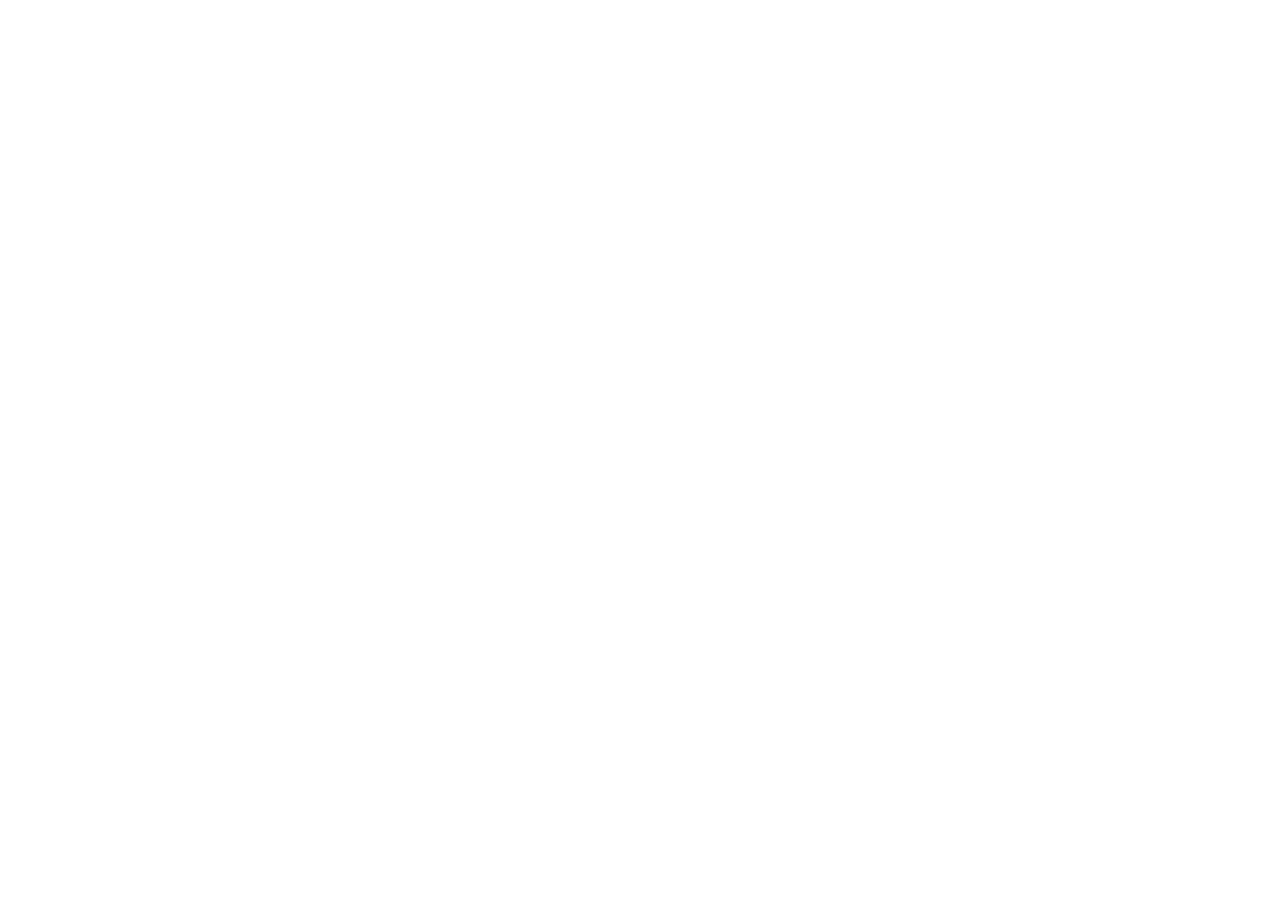
==== index.html @ c30b364f "Add files via upload" ====
<!DOCTYPE html>
<html>
<head>
<title>Página publica</title>
<meta charset="UTF-8"/>
	<style>
	*{
		box-sizing: border-box;
		margin:0px;
	}
	
	#dext{
		display:flex;
	}
	#di{
		background-color: rgba(255,0,0,0.5);
	}
	#dc{
		background-color: rgba(0,255,0,0.5);
		margin:5px;
	}
	#dd{
		background-color: rgba(0,0,255,0.5);
	}
	#di, #dc, #dd{
		width: 33.33%;
		min-height:40px;
		max-height:60px;
	}
	@media screen max-wide:600px{
		#dext{
			display:block;
		}
	}
	</style>
</head>
<body>
	<div>
		
		
	</div>	
</body>
</html>
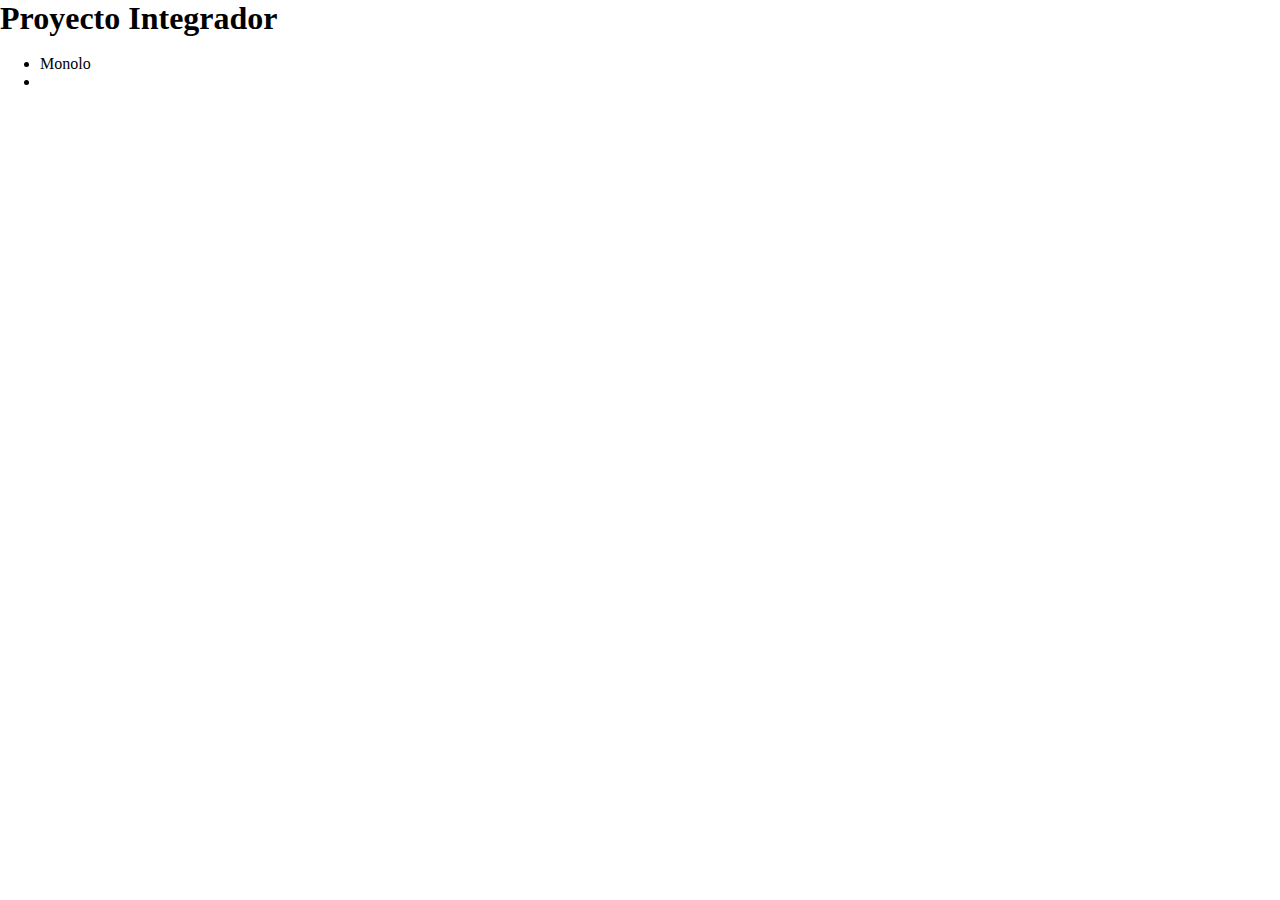
==== commit 6b7b6739: "Update index.html" ====
--- a/index.html
+++ b/index.html
@@ -35,9 +35,10 @@
 	</style>
 </head>
 <body>
-	<div>
-		
-		
-	</div>	
+	<h1>Proyecto Integrador</h1></br>
+	<ul>
+		<li>Monolo</li>
+		<li></li>
+	</ul>
 </body>
 </html>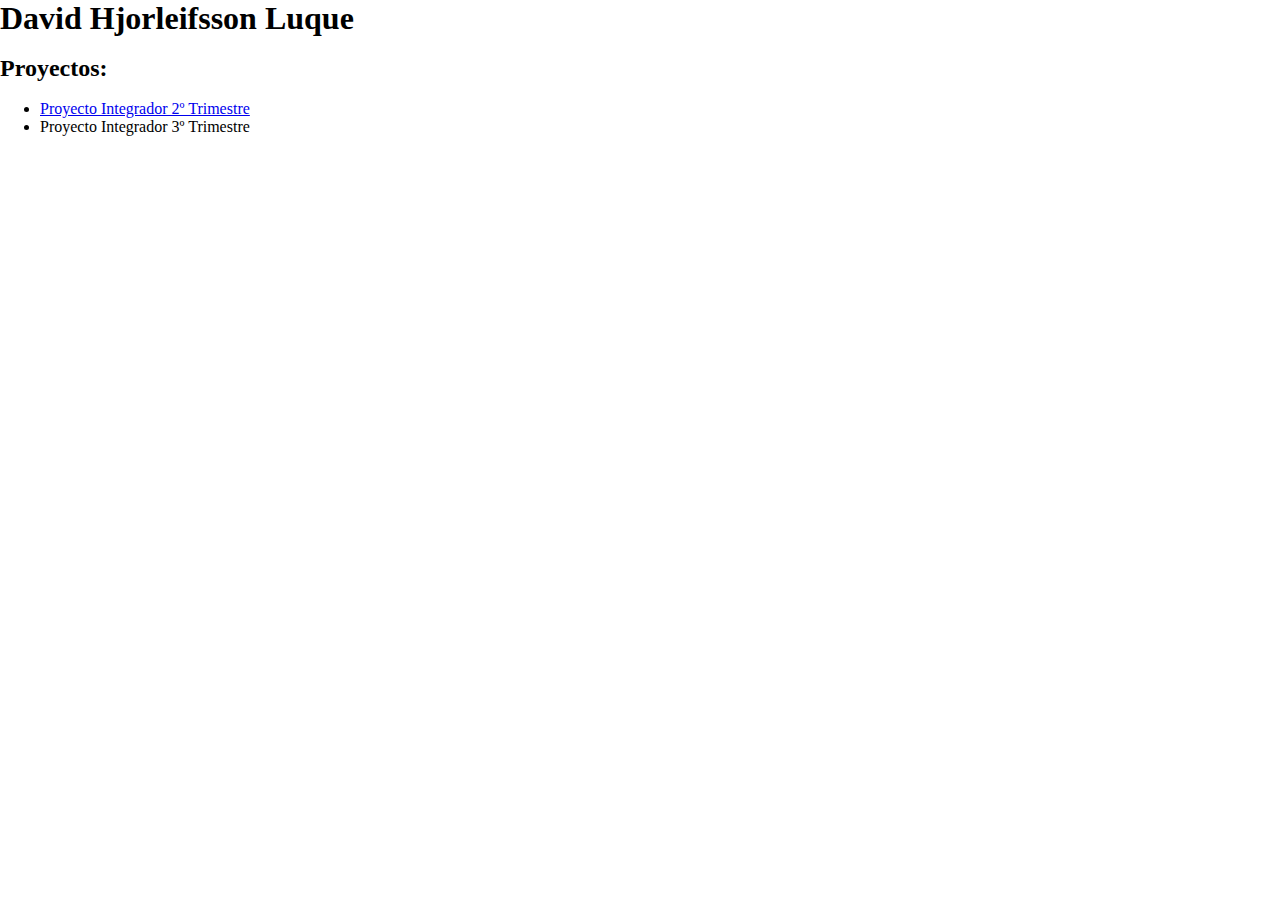
==== commit f7750add: "mejorando el ordeno" ====
--- a/index.html
+++ b/index.html
@@ -35,10 +35,11 @@
 	</style>
 </head>
 <body>
-	<h1>Proyecto Integrador</h1></br>
+	<h1>David Hjorleifsson Luque</h1></br>
+	<h2>Proyectos:</h2></br>
 	<ul>
-		<li>Monolo</li>
-		<li></li>
+		<li><a href="/ProyectoWeb/index.html">Proyecto Integrador 2º Trimestre</a></li>
+		<li>Proyecto Integrador 3º Trimestre</li>
 	</ul>
 </body>
 </html>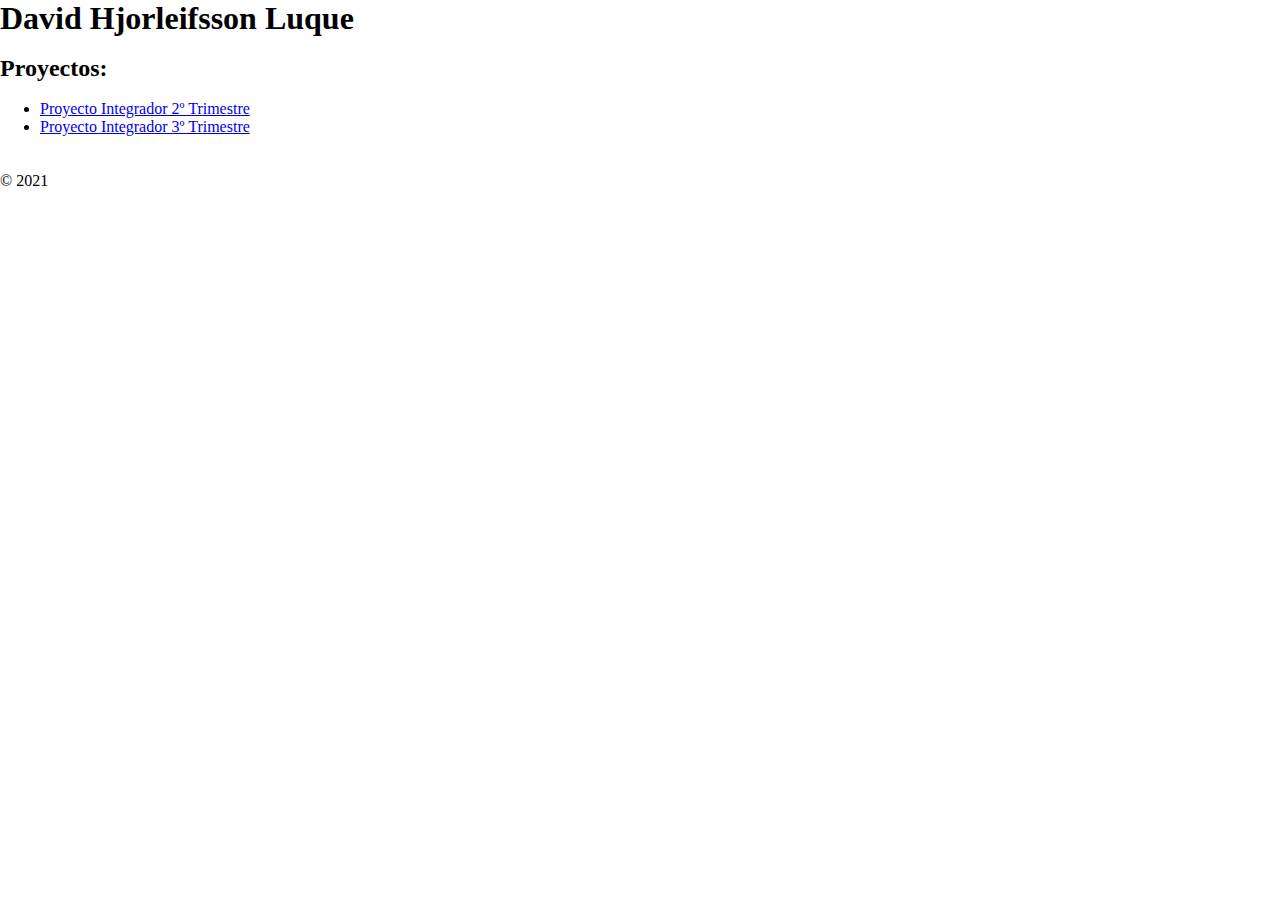
==== commit a0f7c16f: "ordeno terminado" ====
--- a/index.html
+++ b/index.html
@@ -38,8 +38,11 @@
 	<h1>David Hjorleifsson Luque</h1></br>
 	<h2>Proyectos:</h2></br>
 	<ul>
-		<li><a href="/ProyectoWeb/index.html">Proyecto Integrador 2º Trimestre</a></li>
-		<li>Proyecto Integrador 3º Trimestre</li>
+		<li><a href="ProyectoWeb/index.html">Proyecto Integrador 2º Trimestre</a></li>
+		<li><a href="ProyectoWeb/páginas/ProyectoF.html">Proyecto Integrador 3º Trimestre</a></li>
 	</ul>
+	<footer></br></br>
+		© 2021
+	</footer>
 </body>
 </html>